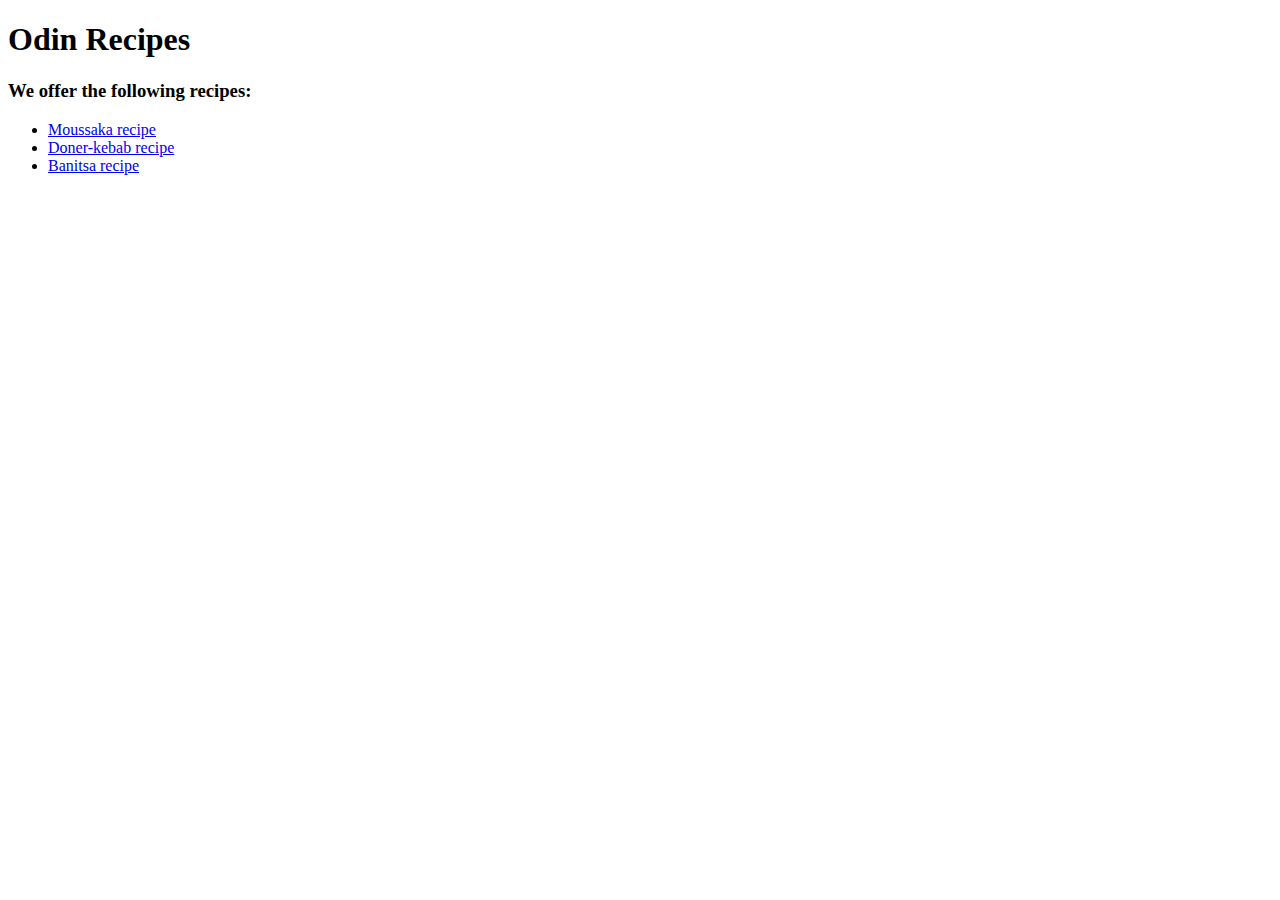
==== index.html @ f74aa47f "Initial site creation with recipes for Moussaka, Doner and Banitsa" ====
<!DOCTYPE html>

<html lang="en">
<head>
  <meta charset="UTF-8">
  <meta name="viewport" content="width=device-width, initial-scale=1.0">
  <title>Recipes Website</title>
</head>
<body>
  <h1>Odin Recipes</h1>
  <h3>We offer the following recipes:</h3>
  <ul>
    <li><a href="./recipes/moussaka.html" target="_self" rel="noopener noreferrer">Moussaka recipe</a></li>
    <li><a href="./recipes/doner-kebab.html" target="_self" rel="noopener noreferrer">Doner-kebab recipe</a></li>
    <li><a href="./recipes/banitsa.html" target="_self" rel="noopener noreferrer">Banitsa recipe</a></li>
  </ul>
</body>
</html>
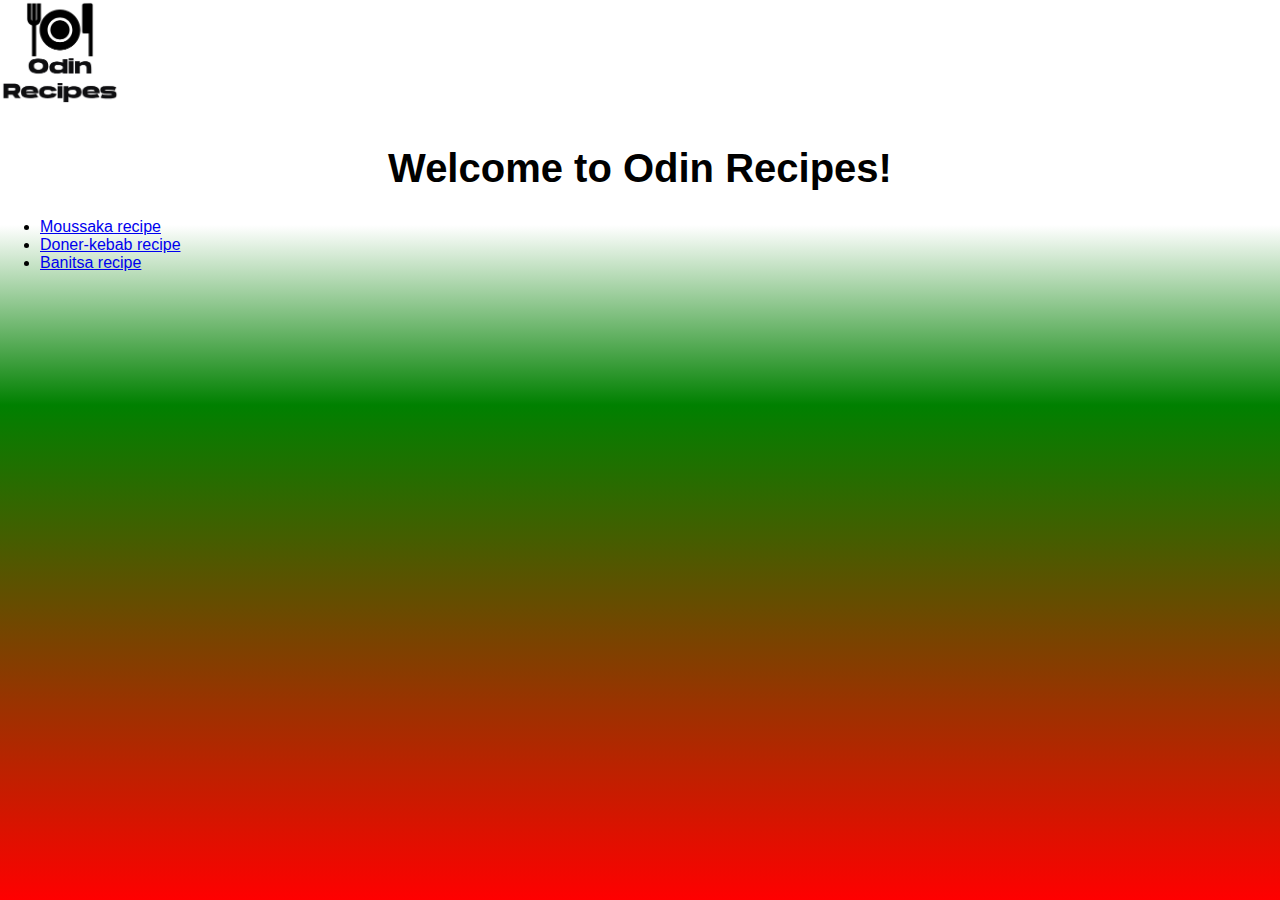
==== commit 9123f373: "added logo to main page" ====
--- a/index.html
+++ b/index.html
@@ -5,10 +5,11 @@
   <meta charset="UTF-8">
   <meta name="viewport" content="width=device-width, initial-scale=1.0">
   <title>Recipes Website</title>
+  <link rel="stylesheet" href="styles.css">
 </head>
 <body>
-  <h1>Odin Recipes</h1>
-  <h3>We offer the following recipes:</h3>
+    <img src="./img/or_logo.png" width=120px>
+  <h1>Welcome to Odin Recipes!</h1>
   <ul>
     <li><a href="./recipes/moussaka.html" target="_self" rel="noopener noreferrer">Moussaka recipe</a></li>
     <li><a href="./recipes/doner-kebab.html" target="_self" rel="noopener noreferrer">Doner-kebab recipe</a></li>
--- a/styles.css
+++ b/styles.css
@@ -0,0 +1,21 @@
+body{
+  background: linear-gradient(to bottom, white 25%, green 45%, red);
+  background-size: cover;
+  height: 100vh;
+  margin: 0;
+  font-family: 'Lora', sans-serif;
+}
+
+header{
+  font-size: 20px;
+  padding: 10px;
+  color: white;
+  background-color: black;
+  display: inline-block;
+}
+
+h1{
+  text-align: center;
+  font-size: 40px;
+  padding-top: 10px;
+}